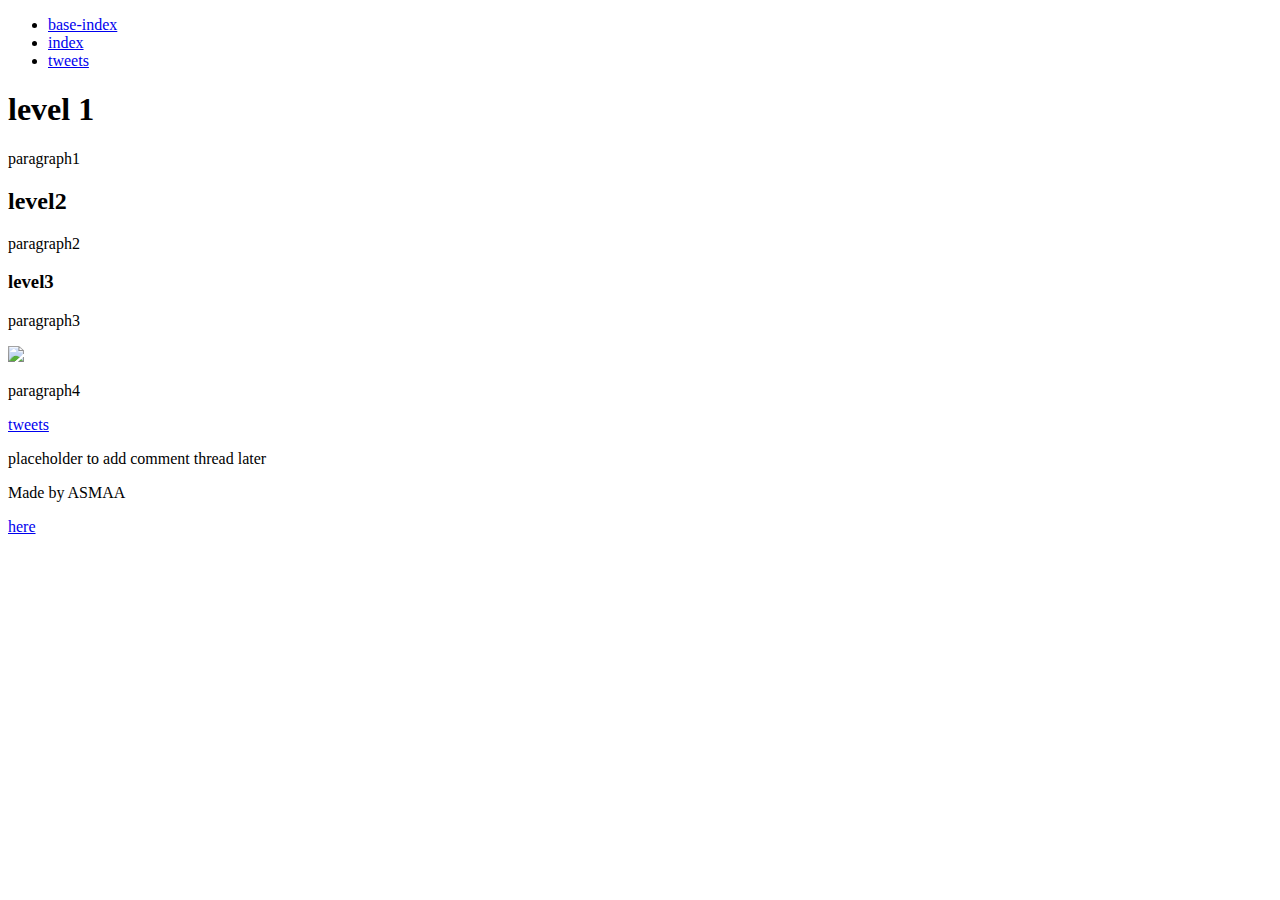
==== css_basic/index.html @ 559f035b "Add files via upload" ====
<!DOCTYPE html>
<html lang="en">

<head>
    <meta charset="UTF-8">
    <meta name="viewport" content="width=device-width, initial-scale=1.0">
    <title>Document</title>
    <link href="base.css" rel="stylesheet">
    <link href="styles.css" rel="stylesheet">
</head>

<body>
    <header>
        <ul>
            <li><a href="base_index.html">base-index</a></li>
            <li><a href="index.html">index</a></li>
            <li><a href="tweets.html">tweets</a></li>
        </ul>
    </header>
    <main>
        <article>
            <h1>level 1</h1>
            <p>paragraph1</p>
            <h2>level2</h2>
            <p>paragraph2</p>
            <h3>level3</h3>
            <p>paragraph3</p>
            <img src="https://i.ibb.co/gTDZZT8/ALX-Logo-07.png">
            <p>paragraph4</p>
            <a href="tweets.html">tweets</a>
        </article>
        <aside>
            <p>placeholder to add comment thread later</p>
        </aside>
    </main>
    <footer>
        <p>Made by ASMAA</p> <a href="<ANY LINK>" target="https://i.ibb.co/gTDZZT8/ALX-Logo-07.png">here</a>
    </footer>
</body>

</html>
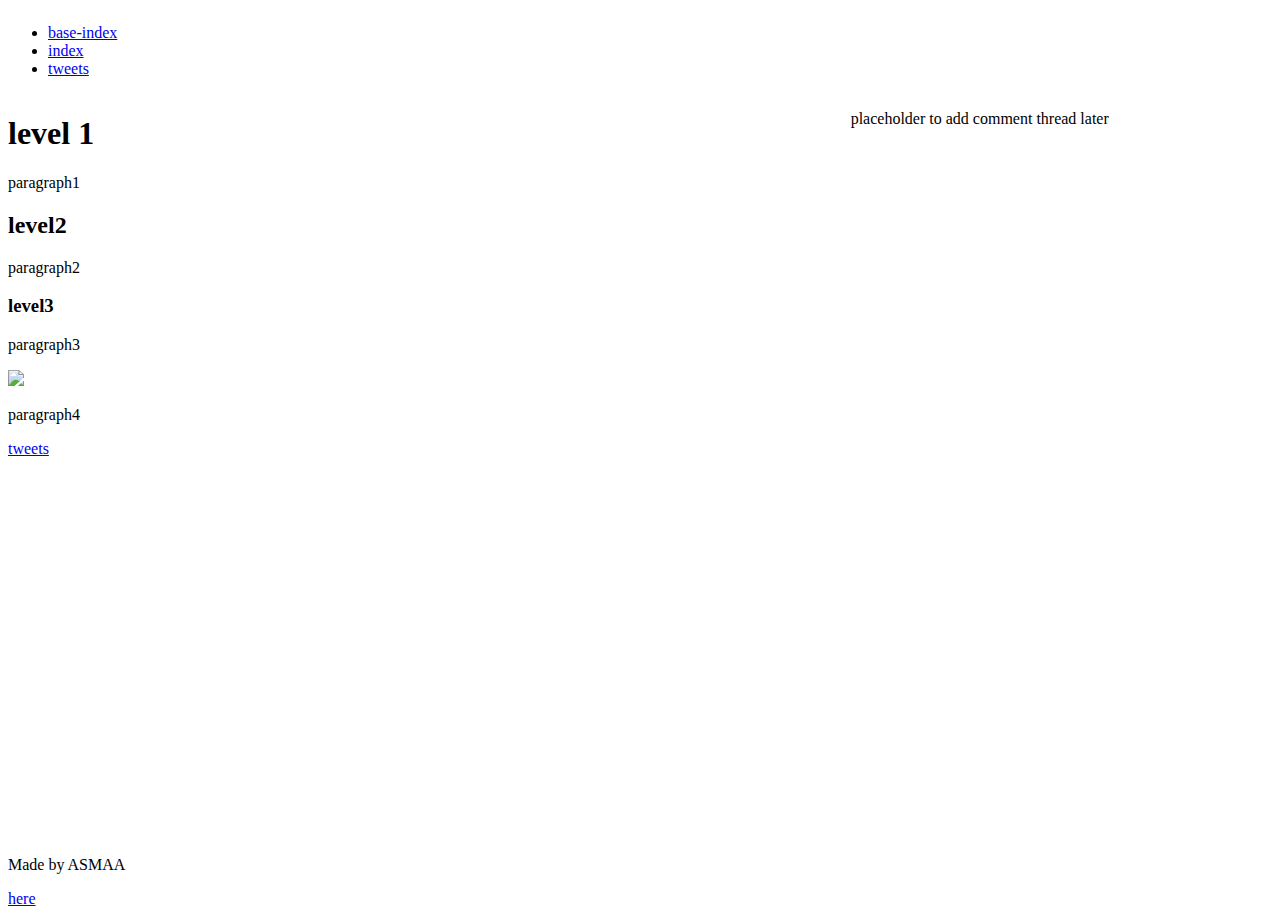
==== commit 67a82b59: "Update index.html" ====
--- a/css_basic/index.html
+++ b/css_basic/index.html
@@ -9,7 +9,7 @@
     <link href="styles.css" rel="stylesheet">
 </head>
 
-<body>
+<body class="works_on_smartphone">
     <header>
         <ul>
             <li><a href="base_index.html">base-index</a></li>
@@ -38,4 +38,4 @@
     </footer>
 </body>
 
-</html>+</html>
--- a/css_basic/styles.css
+++ b/css_basic/styles.css
@@ -0,0 +1,29 @@
+body,
+main {
+  display: flex;
+}
+
+body {
+  flex-direction: column;
+  height: 100vh; 
+}
+
+main {
+  flex: auto; 
+  flex-direction: row;
+}
+
+article,
+aside {
+  flex: 1;
+}
+
+article {
+  flex: 2; 
+  overflow-y: auto; 
+}
+
+aside {
+  flex: 1;
+  overflow-y: auto;
+}
